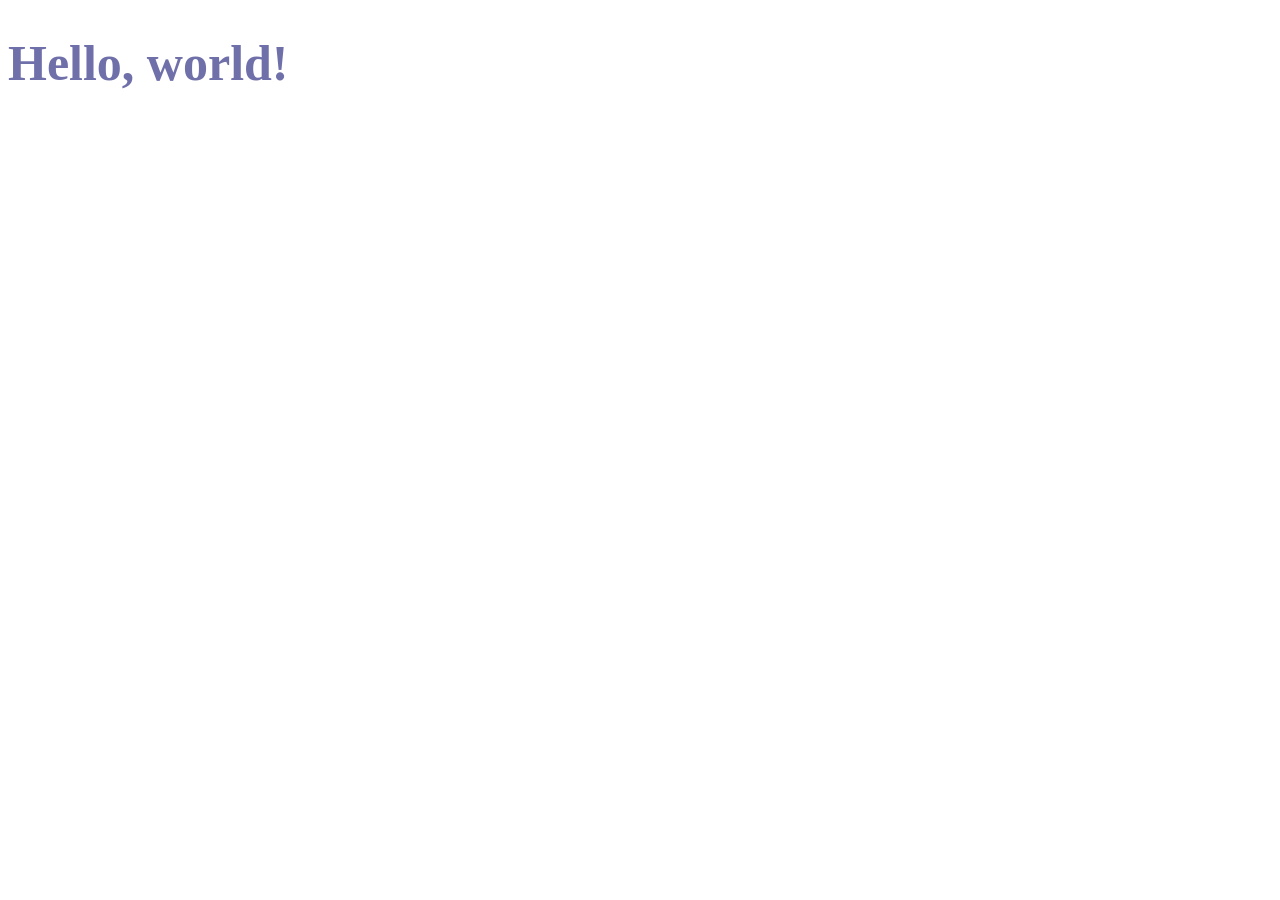
==== index.html @ 23bfbc10 "Add files via upload" ====
<!DOCTYPE html> <!-- This declates the document type as HTML -->
<html lang="en"> <!-- Sets the langauge to English for this website -->

<head>
  <meta charset="UTF-8" />
  <meta name="viewport" content="width=device-width, initial-scale=1.0" />

  <title>index</title> <!-- This is the title of the browser's tab -->
  <link rel="stylesheet" href="style.css" /> <!-- Loads the style.css doc that is in the same folder as the index.html -->

  </head>
  <body>
    <h1>Hello, world!</h1>
  </body>
</html>
---- style.css ----
h1 {
  color: rgba(45, 45, 131, 0.687);
  font-size: 50px;
}
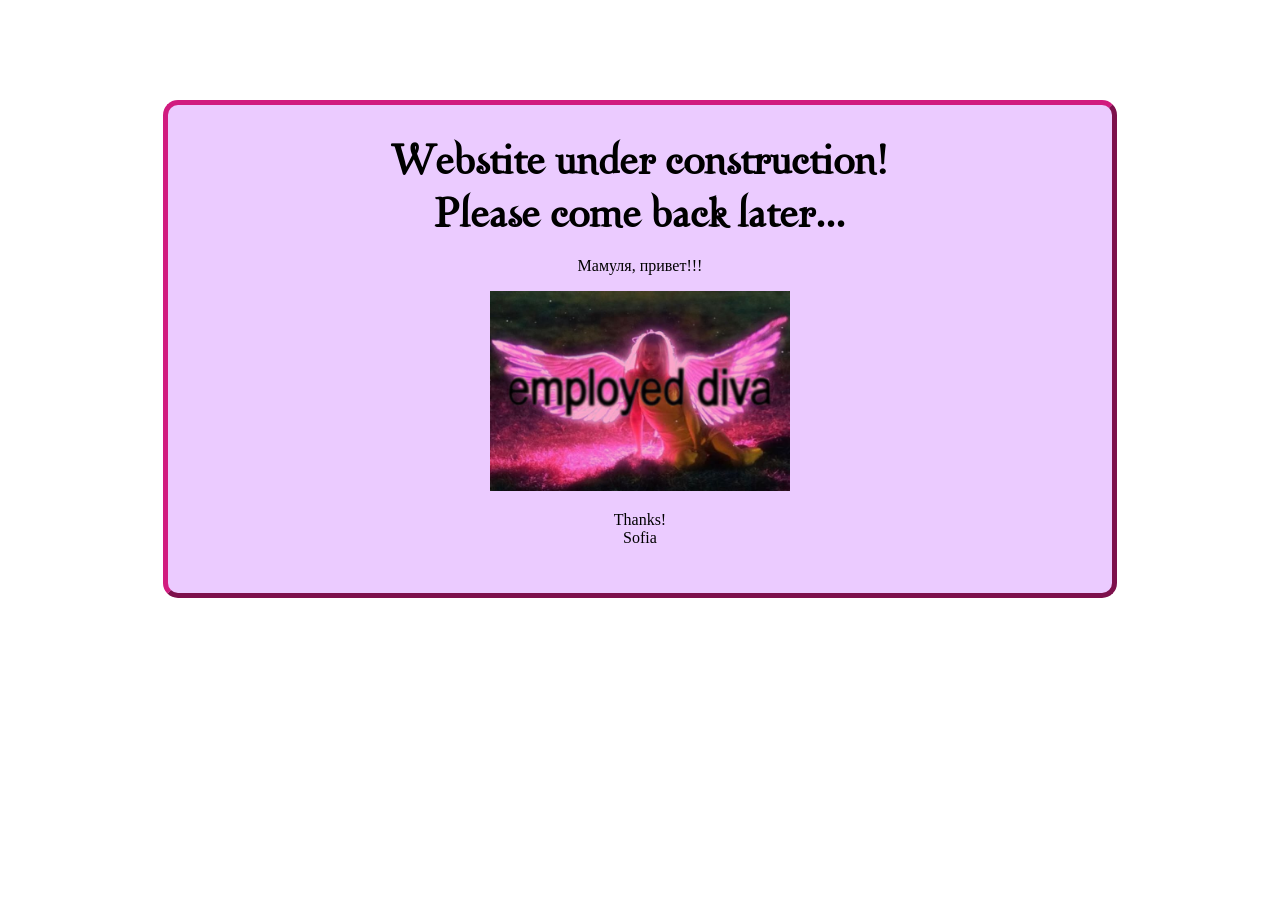
==== commit 5136847c: "Website update First major website update, woo! Focused on the cosmetics, rather than the content..." ====
--- a/index.html
+++ b/index.html
@@ -1,15 +1,40 @@
 <!DOCTYPE html> <!-- This declates the document type as HTML -->
 <html lang="en"> <!-- Sets the langauge to English for this website -->
 
+<!-- Metadata that is not styled -->
 <head>
   <meta charset="UTF-8" />
   <meta name="viewport" content="width=device-width, initial-scale=1.0" />
 
-  <title>index</title> <!-- This is the title of the browser's tab -->
+  <title>Supplementary Information</title> <!-- This is the title of the browser's tab -->
   <link rel="stylesheet" href="style.css" /> <!-- Loads the style.css doc that is in the same folder as the index.html -->
 
-  </head>
-  <body>
-    <h1>Hello, world!</h1>
-  </body>
+</head>
+
+<body>
+
+  <div id = 'box'>
+
+    <h1> Webstite under construction! 
+      <br> Please come back later... 
+    </h1>
+
+    <p> Мамуля, привет!!! </p>
+
+    <img src = 'images/employed_diva.jpg'>
+
+    <p> Thanks! 
+      <br> Sofia
+    </p>
+
+  </div>
+
+</body>
+
+<!-- Link to JavaScript cursor sparkles -->
+<script src="cursor.js"></script>
+
+<!-- Galaxy Nyan Cat - https://www.cursors-4u.com/cursor/galaxy-cat : animates the cursor! -->
+<link rel="stylesheet" href="https://cdn.cursors-4u.net/cursors/animated/galaxy-cat-normal-632a1eb6-32.css">
+
 </html>
--- a/style.css
+++ b/style.css
@@ -1,4 +1,58 @@
+/* CSS stands for 'Cascading style sheets' */
+
+/* Twilight font yaaay! */
+@font-face {
+    font-family: 'Zephyr';
+    src: url('fonts/zephyr.woff2') format('woff2');
+    font-weight: normal;
+    font-style: normal;
+}
+
+body {
+    /*
+
+    A different background that I currently do not want. Pretty GIF though.
+
+    background-image: url('https://media3.giphy.com/media/v1.Y2lkPTc5MGI3NjExeWsxcTF5azQ2NjJqdWxsZmpiaHZ3anZrYjZldjZqMDBwMjRmb3JmaSZlcD12MV9pbnRlcm5hbF9naWZfYnlfaWQmY3Q9Zw/2jmma5yWrWUF6uaBkw/giphy.gif');
+    background-size: cover;
+
+    height: 100vh;
+    padding:0;
+    margin:0;
+    */
+
+    background-image: url('https://i.ibb.co/f0djYv5/ss157.gif');
+    background-repeat: repeat; 
+
+    /* Body text uses Cambria - my favourite font! */
+    font-family: Cambria, Cochin, Georgia, Times, 'Times New Roman', serif;
+}
+
+#box {
+    width: 70%;
+    max-width: 900px;
+
+    margin: 100px auto;
+    padding: 30px;
+
+    background-color: rgb(235, 203, 255);
+
+    text-align: center;
+
+    border: 5px outset #d11b7f;
+    border-radius: 15px;
+}
+
+/* Makes the image smaller */
+#box img {
+    width: 300px;
+    height: auto;
+}
+
+/* Heading1 uses the Twilight font */
 h1 {
-  color: rgba(45, 45, 131, 0.687);
-  font-size: 50px;
+    font-family: 'Zephyr';
+    color: rgb(0, 0, 0);
+    font-size: 40px;
+    margin: 0
 }
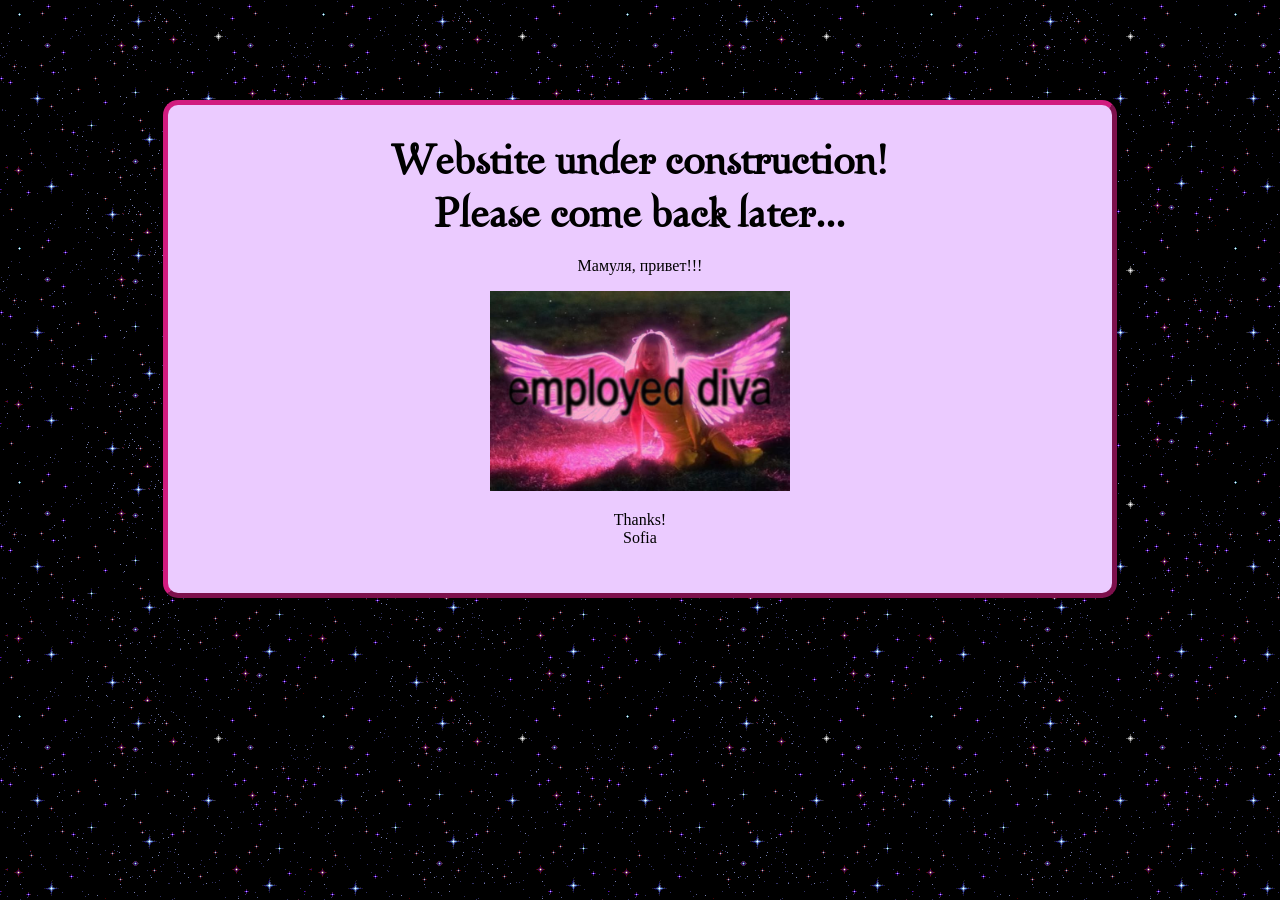
==== commit c85f00bf: "Website update Made image adjust to phone size." ====
--- a/index.html
+++ b/index.html
@@ -21,7 +21,7 @@
 
     <p> Мамуля, привет!!! </p>
 
-    <img src = 'images/employed_diva.jpg'>
+    <img src = 'images/employed_diva.jpg' style = 'max-width: 100%; height: auto';>
 
     <p> Thanks! 
       <br> Sofia
--- a/style.css
+++ b/style.css
@@ -21,7 +21,7 @@
     margin:0;
     */
 
-    background-image: url('https://i.ibb.co/f0djYv5/ss157.gif');
+    background-image: url('background/background.gif');
     background-repeat: repeat; 
 
     /* Body text uses Cambria - my favourite font! */
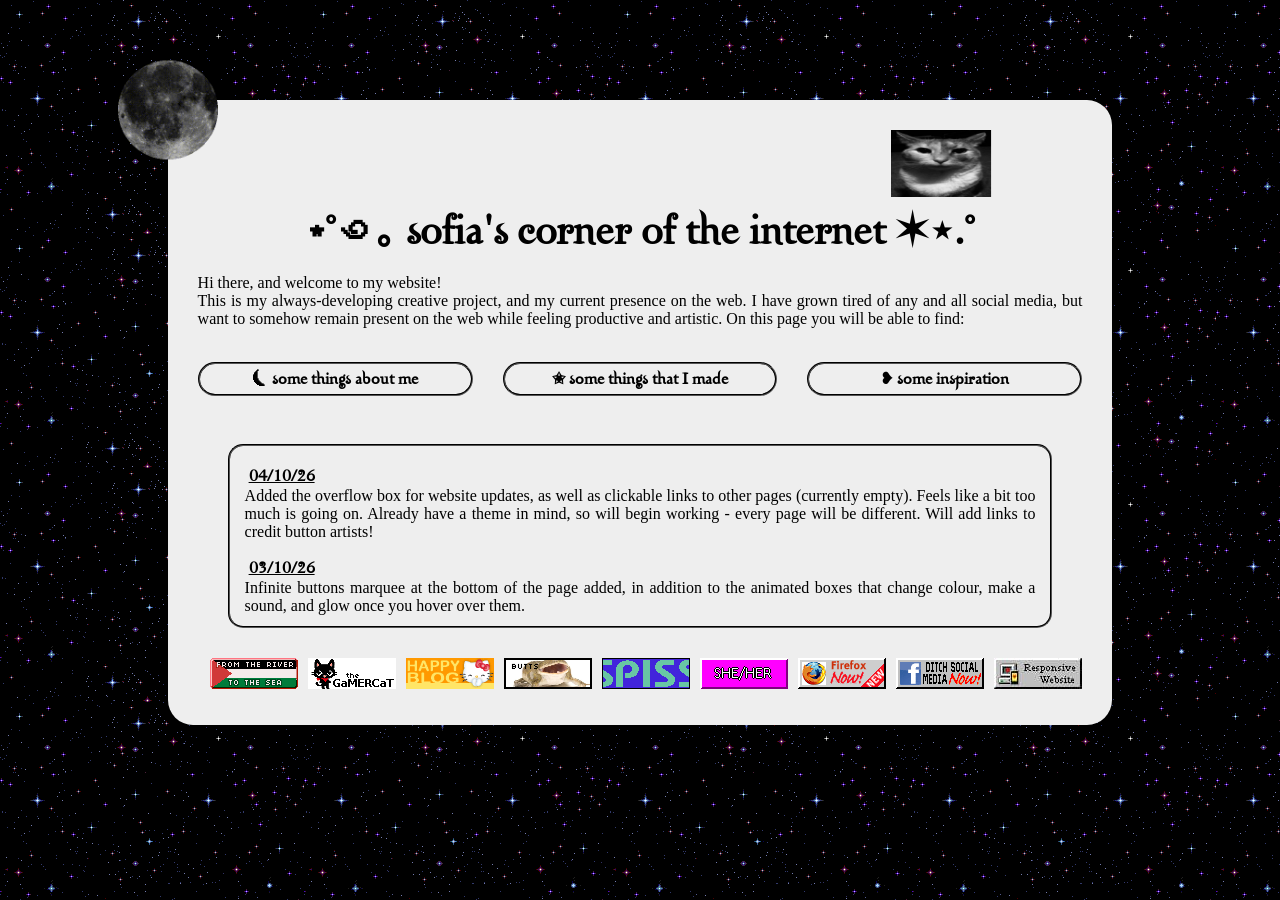
==== commit d1e5a18f: "Website update A lot of changes have been made! Changed theme and quite a lot of things. Most are st" ====
--- a/index.html
+++ b/index.html
@@ -3,29 +3,178 @@
 
 <!-- Metadata that is not styled -->
 <head>
+  <!-- Character encoding anf viewport size -->
   <meta charset="UTF-8" />
   <meta name="viewport" content="width=device-width, initial-scale=1.0" />
 
-  <title>Supplementary Information</title> <!-- This is the title of the browser's tab -->
-  <link rel="stylesheet" href="style.css" /> <!-- Loads the style.css doc that is in the same folder as the index.html -->
+  <!-- This is the title of the browser's tab -->
+  <title>Supplementary Information</title> 
+
+  <!-- Descroptions that pop up on Google and stuff -->
+  <meta content = "Sofia's personal website! Yay!">
+
+  <!-- The little icon in the tab (on the left)-->
+  <link href = 'images/moon.ico' rel = 'icon' type = 'image/x-icon'>
+
+  <!-- Loads the style.css doc that is in the same folder as the index.html -->
+  <link rel="stylesheet" href="style.css" /> 
 
 </head>
 
 <body>
 
-  <div id = 'box'>
+  <div id = 'header-title'>
 
-    <h1> Webstite under construction! 
-      <br> Please come back later... 
-    </h1>
+    <marquee behavior = 'alternate' direction = 'left' scrollamount = '6'>
+      <img src = 'images/cat_slider.jpg' width = '100' height: 'auto'>
+    </marquee>
 
-    <p> Мамуля, привет!!! </p>
+    <h1> ⋆˚꩜｡ sofia's corner of the internet ✶⋆.˚ </h1>
 
-    <img src = 'images/employed_diva.jpg' style = 'max-width: 100%; height: auto';>
+    <p> 
+      Hi there, and welcome to my website!
+      <br>
+      This is my always-developing creative project, and my current presence on the web. 
+      I have grown tired of any and all social media, but want to somehow remain present on the web while feeling productive and artistic. 
+      On this page you will be able to find: 
+    </p>
 
-    <p> Thanks! 
-      <br> Sofia
+    <br>
+
+      <!-- Navigation box from the main page to the other pages -->
+    <div id="nav-box"> 
+
+        <a href="about.html" id="some-things-about-me-box">
+            <h2>⏾ some things about me</h2>
+        </a>
+
+        <a href="portfolio.html" id="some-things-that-I-have-made-box">
+            <h2>✬ some things that I made</h2>
+        </a>
+
+        <a href="inspiration.html" id="some-inspiration-box">
+            <h2>❥ some inspiration</h2>
+        </a>
+
+    </div>
+
+    <img id="moon-animated" src="images/nasa-moon-spin.gif">
+
+    <br>
+
+    <div id = 'website-updates'>
+
+    <h2>
+      <u> 04/10/26 </u>
+    </h2>
+
+    <p>
+      Added the overflow box for website updates, as well as clickable links to other pages (currently empty).
+      Feels like a bit too much is going on. Already have a theme in mind, so will begin working - every page will
+      be different. Will add links to credit button artists!
     </p>
+
+    <h2>
+      <u> 03/10/26 </u>
+    </h2>
+
+    <p>
+      Infinite buttons marquee at the bottom of the page added, in addition to the animated boxes that change colour,
+      make a sound, and glow once you hover over them. 
+    </p>
+
+    <h2>
+      <u> 27/09/26 </u>
+    </h2>
+
+    <p>
+      Made the 'Under construction' index page. Added (current) gif background, first box, first image, first marquee, 
+      as well as imported the Twilight font (important). Most imporantly, however, got the custom aniamted cat and sparkle 
+      cursor to work with JS. Have some big ideas for website. Genuinely addicted making edits and pushing gits updates. 
+    </p>
+
+    <h2>
+      <u> 25/09/26 </u>
+    </h2>
+
+    <p>
+      Website created! Happy Birthday! ⋆✴︎˚｡⋆ 🎂  ༘⋆⋆.𐙚 ̊
+    </p>
+
+    </div>
+
+    <!-- Makes the infinite marquee that is controled by the CSS file, as the real marquee doesn't work like that (L)-->
+    <div class="marquee-container">
+
+      <div class="marquee">
+
+        <div class="marquee-track">
+          <div class="marquee-item"> <img src = 'images/buttons/button1.gif' alt = 'button-free-palestine'> </div>
+          <div class="marquee-item"> <img src = 'images/buttons/button2.gif' alt = 'button-tonic-funk'> </div>
+          <div class="marquee-item"> <img src = 'images/buttons/button3.gif' alt = 'button-happy-blog'> </div>
+          <div class="marquee-item"> <img src = 'images/buttons/button4.png' alt = 'button-butts-frog'> </div>
+          <div class="marquee-item"> <img src = 'images/buttons/button5.gif' alt = 'button-piss'> </div>
+          <div class="marquee-item"> <img src = 'images/buttons/button6.png' alt = 'button-she-her'> </div>
+          <div class="marquee-item"> <img src = 'images/buttons/button7.gif' alt = 'button-firefox'> </div>
+          <div class="marquee-item"> <img src = 'images/buttons/button8.gif' alt = 'button-ditch-social-media'> </div>
+          <div class="marquee-item"> <img src = 'images/buttons/button9.jpg' alt = 'button-responsive-website'> </div>
+          <div class="marquee-item"> <img src = 'images/buttons/button10.png' alt = 'button-made-vscode'> </div>
+          <div class="marquee-item"> <img src = 'images/buttons/button11.gif' alt = 'button-learn-html'> </div>
+          <div class="marquee-item"> <img src = 'images/buttons/button12.gif' alt = 'button-best-viewed-pc'> </div>
+          <div class="marquee-item"> <img src = 'images/buttons/button13.gif' alt = 'button-www'> </div>
+          <div class="marquee-item"> <img src = 'images/buttons/button14.gif' alt = 'button-design-passion'> </div>
+          <div class="marquee-item"> <img src = 'images/buttons/button15.png' alt = 'button-love-sans'> </div>
+          <div class="marquee-item"> <img src = 'images/buttons/button16.gif' alt = 'button-lynx-compatible'> </div>
+          <div class="marquee-item"> <img src = 'images/buttons/button17.gif' alt = 'button-get-firefox'> </div>
+          <div class="marquee-item"> <img src = 'images/buttons/button18.png' alt = 'button-feddy'> </div>
+          <div class="marquee-item"> <img src = 'images/buttons/button19.gif' alt = 'button-peace-now'> </div>
+          <div class="marquee-item"> <img src = 'images/buttons/button20.gif' alt = 'button-pride-now'> </div>
+          <div class="marquee-item"> <img src = 'images/buttons/button21.gif' alt = 'button-made-macintosh'> </div>
+          <div class="marquee-item"> <img src = 'images/buttons/button22.png' alt = 'button-mp3-warrior'> </div>
+          <div class="marquee-item"> <img src = 'images/buttons/button23.gif' alt = 'button-no-lag-browser'> </div>
+          <div class="marquee-item"> <img src = 'images/buttons/button24.gif' alt = 'button-yoohoo'> </div>
+          <div class="marquee-item"> <img src = 'images/buttons/button25.gif' alt = 'button-internet-exploder'> </div>
+          <div class="marquee-item"> <img src = 'images/buttons/button26.gif' alt = 'button-support-wikipedia' height = '31' width = '88'> </div>
+          <div class="marquee-item"> <img src = 'images/buttons/button28.gif' alt = 'button-internet-privacy'> </div>
+          <div class="marquee-item"> <img src = 'images/buttons/button29.gif' alt = 'button-3rd-planet-mysetery'> </div>
+
+        </div>
+
+        <div class="marquee-track" aria-hidden="true">
+          <div class="marquee-item"> <img src = 'images/buttons/button1.gif' alt = 'button-free-palestine'> </div>
+          <div class="marquee-item"> <img src = 'images/buttons/button2.gif' alt = 'button-tonic-funk'> </div>
+          <div class="marquee-item"> <img src = 'images/buttons/button3.gif' alt = 'button-happy-blog'> </div>
+          <div class="marquee-item"> <img src = 'images/buttons/button4.png' alt = 'button-butts-frog'> </div>
+          <div class="marquee-item"> <img src = 'images/buttons/button5.gif' alt = 'button-piss'> </div>
+          <div class="marquee-item"> <img src = 'images/buttons/button6.png' alt = 'button-she-her'> </div>
+          <div class="marquee-item"> <img src = 'images/buttons/button7.gif' alt = 'button-firefox'> </div>
+          <div class="marquee-item"> <img src = 'images/buttons/button8.gif' alt = 'button-ditch-social-media'> </div>
+          <div class="marquee-item"> <img src = 'images/buttons/button9.jpg' alt = 'button-responsive-website'> </div>
+          <div class="marquee-item"> <img src = 'images/buttons/button10.png' alt = 'button-made-vscode'> </div>
+          <div class="marquee-item"> <img src = 'images/buttons/button11.gif' alt = 'button-learn-html'> </div>
+          <div class="marquee-item"> <img src = 'images/buttons/button12.gif' alt = 'button-best-viewed-pc'> </div>
+          <div class="marquee-item"> <img src = 'images/buttons/button13.gif' alt = 'button-www'> </div>
+          <div class="marquee-item"> <img src = 'images/buttons/button14.gif' alt = 'button-design-passion'> </div>
+          <div class="marquee-item"> <img src = 'images/buttons/button15.png' alt = 'button-love-sans'> </div>
+          <div class="marquee-item"> <img src = 'images/buttons/button16.gif' alt = 'button-lynx-compatible'> </div>
+          <div class="marquee-item"> <img src = 'images/buttons/button17.gif' alt = 'button-get-firefox'> </div>
+          <div class="marquee-item"> <img src = 'images/buttons/button18.png' alt = 'button-feddy'> </div>
+          <div class="marquee-item"> <img src = 'images/buttons/button19.gif' alt = 'button-peace-now'> </div>
+          <div class="marquee-item"> <img src = 'images/buttons/button20.gif' alt = 'button-pride-now'> </div>
+          <div class="marquee-item"> <img src = 'images/buttons/button21.gif' alt = 'button-made-macintosh'> </div>
+          <div class="marquee-item"> <img src = 'images/buttons/button22.png' alt = 'button-mp3-warrior'> </div>
+          <div class="marquee-item"> <img src = 'images/buttons/button23.gif' alt = 'button-no-lag-browser'> </div>
+          <div class="marquee-item"> <img src = 'images/buttons/button24.gif' alt = 'button-yoohoo'> </div>
+          <div class="marquee-item"> <img src = 'images/buttons/button25.gif' alt = 'button-internet-exploder'> </div>
+          <div class="marquee-item"> <img src = 'images/buttons/button26.gif' alt = 'button-support-wikipedia' height = '31' width = '88'> </div>
+          <div class="marquee-item"> <img src = 'images/buttons/button28.gif' alt = 'button-internet-privacy'> </div>
+          <div class="marquee-item"> <img src = 'images/buttons/button29.gif' alt = 'button-3rd-planet-mysetery'> </div>
+
+        </div>
+
+      </div>
+
+    </div>
 
   </div>
 
--- a/style.css
+++ b/style.css
@@ -28,19 +28,19 @@
     font-family: Cambria, Cochin, Georgia, Times, 'Times New Roman', serif;
 }
 
-#box {
+#header-title {
+    position: relative;
+
     width: 70%;
     max-width: 900px;
 
     margin: 100px auto;
     padding: 30px;
 
-    background-color: rgb(235, 203, 255);
+    background-color: #eeeeee;
+    border-radius: 25px;
 
     text-align: center;
-
-    border: 5px outset #d11b7f;
-    border-radius: 15px;
 }
 
 /* Makes the image smaller */
@@ -54,5 +54,136 @@
     font-family: 'Zephyr';
     color: rgb(0, 0, 0);
     font-size: 40px;
-    margin: 0
+    margin: 0;
 }
+
+/* Heading2 also uses the Twilight font, but smaller */
+h2 {
+    font-family: 'Zephyr';
+    color: rgb(0, 0, 0);
+    font-size: 16px;
+    margin: 4px;
+}
+
+#header-title p {
+    text-align: justify;
+}
+
+#nav-box {
+    display: flex;
+    justify-content: center;
+    align-items: stretch;
+    gap: 30px;
+}
+
+#nav-box > a {
+    flex: 1;
+    text-align: center;
+
+    /* Makes the entire box clickable */
+    display: flex;
+    justify-content: center;
+    align-items: center;
+
+    /* Removes normal link styling */
+    text-decoration: none;
+    color: black;
+
+    border: 2px groove black;
+    border-radius: 25px;
+
+    transition:
+        transform 0.2s ease,
+        background-color 0.2s ease,
+        box-shadow 0.2s ease;
+}
+
+#some-things-about-me-box, 
+#some-things-that-I-have-made-box, 
+#some-inspiration-box {
+    width: 30%;
+    text-align: center;
+    border: 2px groove black;
+    border-radius: 25px;
+
+    transition: transform 0.2s ease, 
+                background-color 0.2s ease, 
+                box-shadow 0.2s ease;
+}
+
+#some-things-about-me-box:hover,
+#some-things-that-I-have-made-box:hover,
+#some-inspiration-box:hover{ 
+    transform: scale(1.05);
+    background-color: #d9d3fa;
+    border-color: #413b5cb3;
+    box-shadow: 0 0 15px #8b7fc7b3;
+} 
+
+#nav-box h2 {
+    text-align: center;
+}
+
+#moon-animated {
+    position: absolute;
+    width: 100px;
+    height: auto;
+
+    left: -50px;
+    top: 10px;
+
+    transform: translateY(-50%);
+}
+
+.marquee-container {
+  overflow: hidden;
+  width: 100%;
+}
+
+.marquee {
+  display: flex;
+  width: max-content;
+  animation: marquee-scroll 40s linear infinite;
+}
+
+.marquee-track {
+  display: flex;
+  gap: 10px;
+  padding: 0 12px;
+}
+
+@keyframes marquee-scroll {
+  0% {
+    transform: translateX(0);
+  }
+  100% {
+    transform: translateX(-50%);
+  }
+}
+
+#website-updates { 
+    height: 150px;
+    overflow-y: auto;
+    margin: 30px;
+    padding: 15px;
+    border: 2px groove black;
+    border-radius: 15px;
+    text-align: justify;
+
+    transition: background-color 0.2s ease, 
+                box-shadow 0.2s ease;
+}
+
+#website-updates h2 {
+    margin-bottom: 0;
+}
+
+#website-updates p {
+    margin-top: 0;
+}
+
+#website-updates:hover {
+    background-color: #d9d3fa;
+    border-color: #413b5cb3;
+    box-shadow: 0 0 15px #8b7fc7b3;
+}
